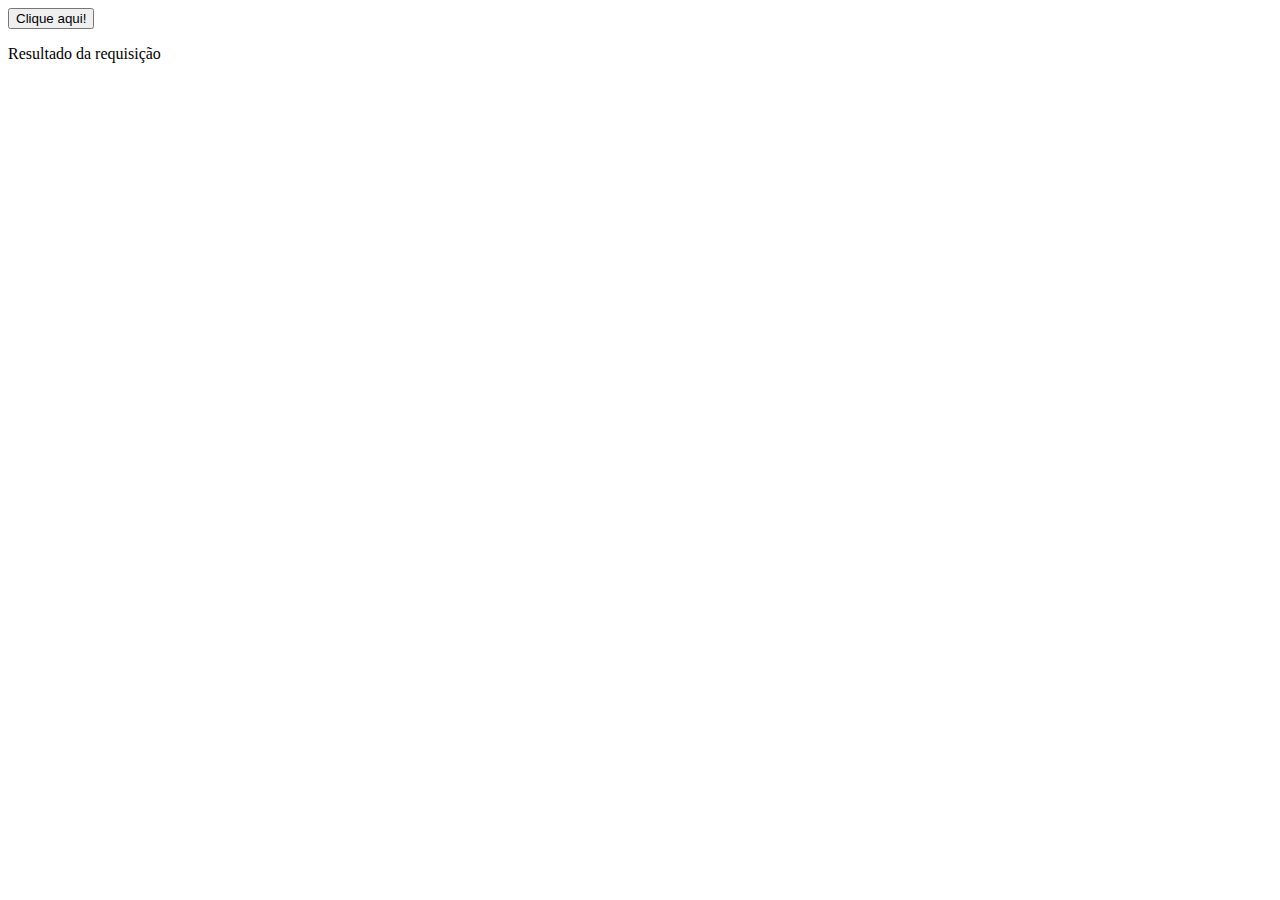
==== teste.html @ 960e1794 "Update" ====
<!DOCTYPE html>
<html lang="pt-br">
<head>
    <meta charset="UTF-8">
    <meta http-equiv="X-UA-Compatible" content="IE=edge">
    <meta name="viewport" content="width=device-width, initial-scale=1.0">
    <title>Document</title>
</head>
<body>
    <button id="botao">Clique aqui!</button>
    <p id="requisiçao">Resultado da requisição</p>
    <script>
        const botao = document.getElementById('botao');
        botao.addEventListener('click', async function() {
            const promessa = new Promise((resolve, reject) => {
                window.setTimeout(() => {
                resolve('Requisição feita com sucesso!');
                }, 3000);
            })
            let resolved = await promessa;
            let requisiçao = document.getElementById('requisiçao');
            requisiçao.innerHTML = resolved;
        });
    </script>
</body>
</html>
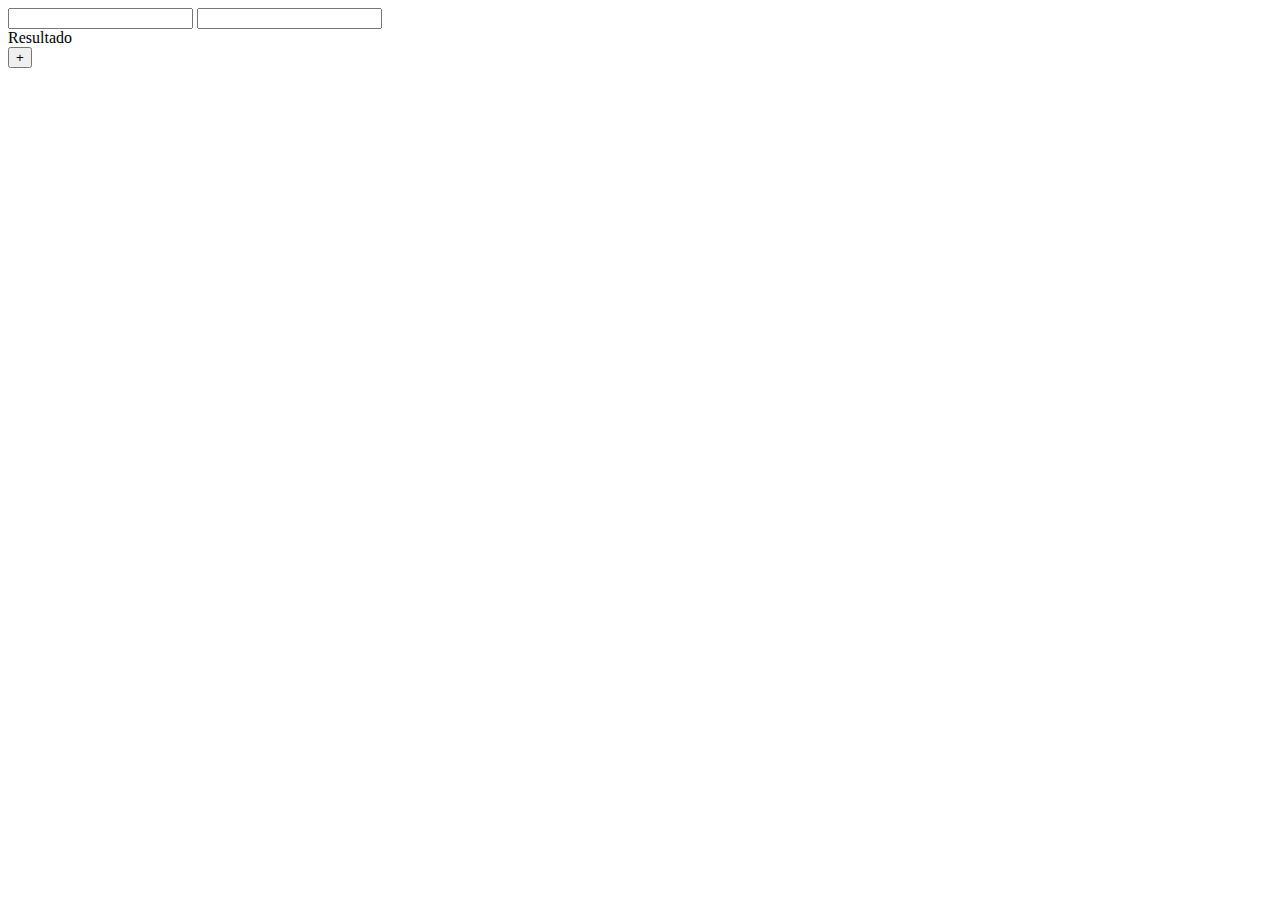
==== commit 9ae3b8c3: "Update" ====
--- a/teste.html
+++ b/teste.html
@@ -1,26 +1,42 @@
 <!DOCTYPE html>
 <html lang="pt-br">
-<head>
-    <meta charset="UTF-8">
-    <meta http-equiv="X-UA-Compatible" content="IE=edge">
-    <meta name="viewport" content="width=device-width, initial-scale=1.0">
+  <head>
+    <meta charset="UTF-8" />
+    <meta http-equiv="X-UA-Compatible" content="IE=edge" />
+    <meta name="viewport" content="width=device-width, initial-scale=1.0" />
     <title>Document</title>
-</head>
-<body>
-    <button id="botao">Clique aqui!</button>
-    <p id="requisiçao">Resultado da requisição</p>
+  </head>
+  <body>
+    <input type="number" name="" id="n1" />
+    <input type="number" name="" id="n2" />
+    <div id="re">Resultado</div>
+    <button id="botao">+</button>
     <script>
-        const botao = document.getElementById('botao');
-        botao.addEventListener('click', async function() {
-            const promessa = new Promise((resolve, reject) => {
-                window.setTimeout(() => {
-                resolve('Requisição feita com sucesso!');
-                }, 3000);
-            })
-            let resolved = await promessa;
-            let requisiçao = document.getElementById('requisiçao');
-            requisiçao.innerHTML = resolved;
-        });
+      const n1 = document.getElementById("n1");
+      const n2 = document.getElementById("n2");
+      const resultado = document.getElementById("re");
+      const botao = document.getElementById("botao");
+
+      result = null;
+
+      botao.addEventListener("click", function () {
+        if (!result) {
+          var n1f = Number(n1.value);
+          var n2f = Number(n2.value);
+          let soma = 0;
+          soma = n1f + n2f;
+          result = soma;
+          resultado.innerHTML = soma;
+          console.log(result)
+        }
+         else if (result) {
+          const n2f = Number(n2.value);
+          const soma = result + n2f;
+          result = soma;
+          resultado.innerHTML = result;
+          console.log(result)
+        }
+      });
     </script>
-</body>
-</html>+  </body>
+</html>
